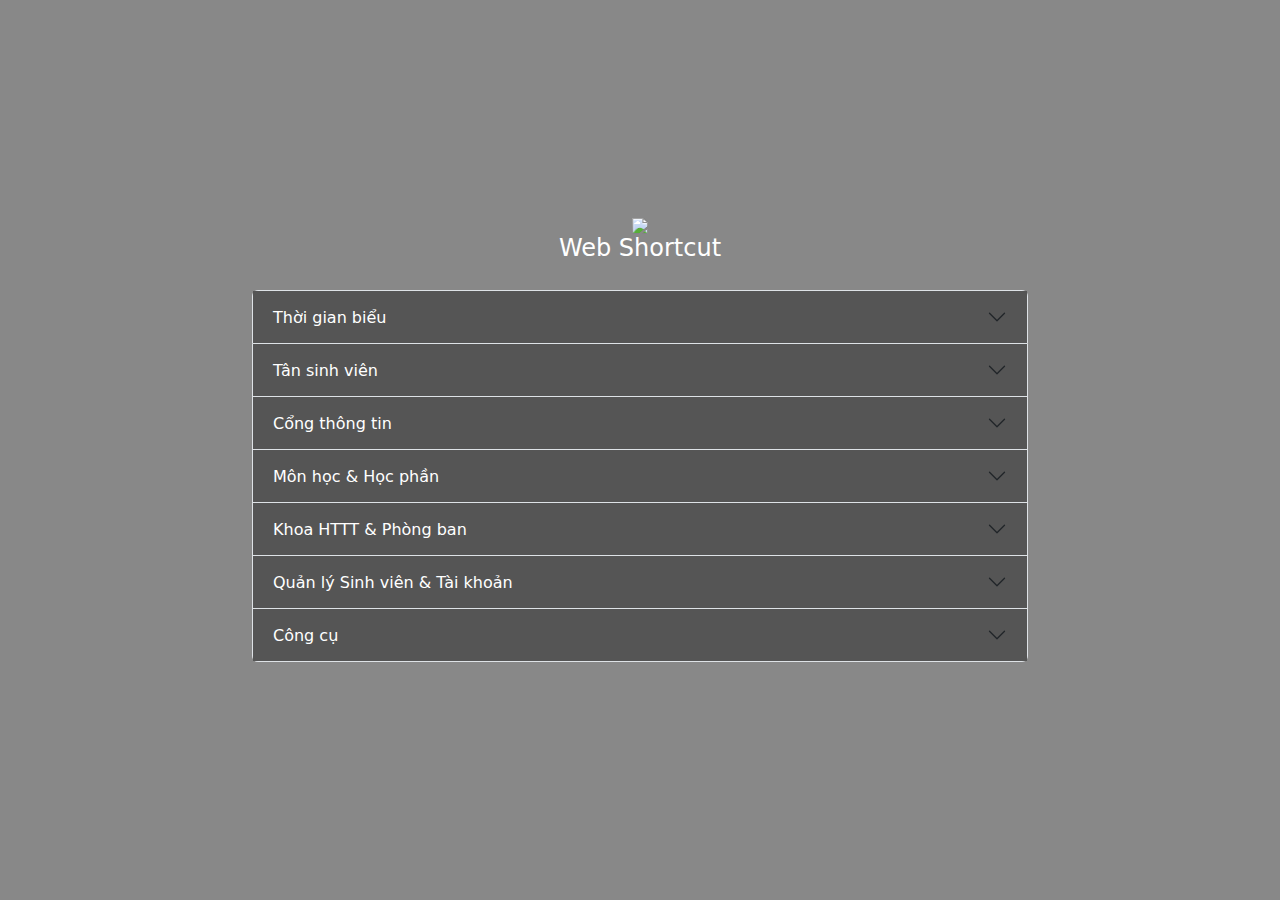
==== uit/index.html @ 74bd65d1 "Update index.html" ====
<html lang='vi'>

<head>
	<meta http-equiv="Content-Type" content="text/html; charset=utf-8">
	<link rel="shortcut icon" href="https://tuyensinh.uit.edu.vn/favicon.ico" type="image/vnd.microsoft.icon">
	<meta name="description" content="Web Shortcut UIT">
	<link rel="apple-touch-icon" sizes="128x128" href="https://tuyensinh.uit.edu.vn/favicon.ico">
	<!-- Set the viewport width to device width for mobile -->
	<meta name="viewport" content="width=device-width, initial-scale=1.0">
	<title>Web Shortcut UIT</title>
	<link href="https://cdn.jsdelivr.net/npm/bootstrap@5.0.2/dist/css/bootstrap.min.css" rel="stylesheet">
	<script src="https://cdn.jsdelivr.net/npm/@popperjs/core@2.9.2/dist/umd/popper.min.js"></script>
	<script src="https://cdn.jsdelivr.net/npm/bootstrap@5.0.2/dist/js/bootstrap.min.js"></script>
	<link rel="manifest" href="./manifest.webmanifest">
	<script src="https://code.jquery.com/jquery-3.6.0.min.js"></script>
	<style>
		.accordion-item,
		.accordion-header,
		.accordion-button,
		.accordion-body {
			background-color: #555;
			color: white;
		}

		body {
			background-color: #888;
			color: white;
		}

		.accordion-button:not(.collapsed) {
			background-color: #555;
			font-weight: bold;
			color: rgb(255, 255, 255);
		}

		.accordion-button:after {
			color: black;
		}

		.text-center {
			color: white;
		}

		.form-control {
			color: rgb(255, 255, 255);
			background-color: #fff0;
		}

		.form-control:focus {
			color: rgb(255, 255, 255);
			background-color: #fff0;
		}

		::-webkit-input-placeholder {
			/* WebKit, Blink, Edge */
			color: white;
		}

		:-moz-placeholder {
			/* Mozilla Firefox 4 to 18 */
			color: white;
			opacity: 1;
		}

		::-moz-placeholder {
			/* Mozilla Firefox 19+ */
			color: white;
			opacity: 1;
		}

		:-ms-input-placeholder {
			/* Internet Explorer 10-11 */
			color: white;
		}

		::-ms-input-placeholder {
			/* Microsoft Edge */
			color: white;
		}

		::placeholder {
			/* Most modern browsers support this now. */
			color: white;
		}

		img.tkb {
			border-collapse: collapse;
			border-spacing: 0;
			border: 1px solid #ddd;
		}

		img.logo {
			max-width: 125px;
		}

		.container {
			-shadow: 0 3px 15px rgb(0 0 0 / 0.2);
			max-width: 800px;
			border-radius: 15px;
			color: white;
		}

		.box {
			-shadow: 0 3px 15px rgb(0 0 0 / 0.2);
			font-weight: bold;
			color: white;
			cursor: pointer;
			padding: 0px;
			display: table-cell;
			vertical-align: middle;
		}

		.box:hover {
			color: #2f6bff;
			cursor: pointer;
		}

		p {
			padding: 2px;
			margin: 0px;
		}

		.btn:focus {
			outline: none;
			box-shadow: none;
		}

		/* width */
		::-webkit-scrollbar {
			width: 8px;
			height: 8px;
		}

		/* Track */
		::-webkit-scrollbar-track {
			background: #f1f1f1;
		}

		/* Handle */
		::-webkit-scrollbar-thumb {
			background: #888;
		}

		/* Handle on hover */
		::-webkit-scrollbar-thumb:hover {
			background: #555;
		}
	</style>
	<script>
		if ('serviceWorker' in navigator) {
			navigator.serviceWorker.register('service-worker.js');
		}
		function getCookie(cname) {
			let name = cname + "=";
			let decodedCookie = decodeURIComponent(document.cookie);
			let ca = decodedCookie.split(';');
			for (let i = 0; i < ca.length; i++) {
				let c = ca[i];
				while (c.charAt(0) == ' ') {
					c = c.substring(1);
				}
				if (c.indexOf(name) == 0) {
					return c.substring(name.length, c.length);
				}
			}
			return "";
		}
		function load_tkb() {
			var uid = $('#uid').val();
			$.ajax({
				url: "https://anhit.name.vn/uit-schedule/tkb.php",
				type: "get",
				dataType: "text",
				data: {
					uid: uid,
				},
				success: function (result) {
					$('#tkb').html(result);
				}
			});
		}
		function save_id() {
			var uid = $('#uid').val();
			document.cookie = "uid=" + uid + "; expires=Thu, 18 Dec 2999 12:00:00 UTC";
			load_tkb();
		}
		$(document).ready(function () {
			$('#uid').val(getCookie("uid"));
			load_tkb();
			var field = document.querySelector('[id="uid"]');
			field.addEventListener('keypress', function (event) {
				var key = event.keyCode;
				if (key === 32) {
					event.preventDefault();
				}
			});
		});
	</script>
</head>

<body>
	<div id="menu">
		<div class="d-flex flex-column min-vh-100 justify-content-center align-items-center ">
			<div class="container pb-4">
				<div class="row  justify-content-evenly">
					<div class="col text-center p-1 mb-3">
						<img class="logo" src="uit.png">
						<h4>Web Shortcut</h4>
					</div>
				</div>
				<div class="accordion" id="accordionPanelsStayOpenExample">
					<div class="accordion-item">
						<h2 class="accordion-header" id="panelsStayOpen-headingZero">
							<button class="accordion-button collapsed" type="button" data-bs-toggle="collapse"
								data-bs-target="#panelsStayOpen-collapseZero" aria-expanded="false"
								aria-controls="panelsStayOpen-collapseZero">
								Thời gian biểu
							</button>
						</h2>
						<div id="panelsStayOpen-collapseZero" class="accordion-collapse collapse "
							aria-labelledby="panelsStayOpen-headingZero">
							<div class="accordion-body">
								<p>
									<strong>Đối với thí sinh tham dự kỳ thi tốt nghiệp THPT đợt 1 năm 2021 hoặc đã tốt
										nghiệp THPT từ năm 2020 trở về trước:</strong>
									<br>- Xác nhận nhập học: từ ngày 01/8/2021 đến trước 17h00 ngày 22/8/2021.
									<br>- Nộp học phí, tạo hồ sơ sinh viên trực tuyến: từ ngày 01/8/2021 đến ngày
									22/8/2021.
									<br>- Nộp hồ sơ sinh viên: từ ngày 04/10/2021 đến ngày 15/10/2021.
									<br><strong>Đối với thí sinh tham dự kỳ thi tốt nghiệp THPT đợt 2 năm 2021 hoặc được
										đặc cách xét tốt nghiệp THPT năm 2021:</strong>
									<br>- Xác nhận nhập học: từ ngày 25/8/2021 đến trước 17h00 ngày 03/9/2021.
									<br>- Nộp học phí, tạo hồ sơ sinh viên trực tuyến: từ ngày 25/8/2021 đến ngày
									03/9/2021.
									<br>- Nộp hồ sơ sinh viên: từ ngày 04/10/2021 đến ngày 15/10/2021.
								</p>
								<div id="tkb"></div>
							</div>
						</div>
					</div>
					<div class="accordion-item">
						<h2 class="accordion-header" id="panelsStayOpen-headingOne">
							<button class="accordion-button collapsed" type="button" data-bs-toggle="collapse"
								data-bs-target="#panelsStayOpen-collapseOne" aria-expanded="false"
								aria-controls="panelsStayOpen-collapseOne">
								Tân sinh viên
							</button>
						</h2>
						<div id="panelsStayOpen-collapseOne" class="accordion-collapse collapse "
							aria-labelledby="panelsStayOpen-headingOne">
							<div class="accordion-body">
								<div class=" text-center p-1"
									onclick="window.location.href='https://tuyensinh.uit.edu.vn/tuyensinh/giaybao-nhaphoc'">
									<button class="btn  box">Giấy báo nhập học</button>
								</div>
								<div class=" text-center p-1"
									onclick="window.location.href='https://student.uit.edu.vn/nhaphoc'">
									<button class="btn  box">Hồ sơ nhập học</button>
								</div>
							</div>
						</div>
					</div>
					<div class="accordion-item">
						<h2 class="accordion-header" id="panelsStayOpen-headingTwo">
							<button class="accordion-button collapsed" type="button" data-bs-toggle="collapse"
								data-bs-target="#panelsStayOpen-collapseTwo" aria-expanded="false"
								aria-controls="panelsStayOpen-collapseTwo">
								Cổng thông tin
							</button>
						</h2>
						<div id="panelsStayOpen-collapseTwo" class="accordion-collapse collapse"
							aria-labelledby="panelsStayOpen-headingTwo">
							<div class="accordion-body">
								<div class="text-center p-1"
									onclick="window.location.href='https://student.uit.edu.vn/'">
									<button class="btn  box">Cổng thông tin sinh viên - DAA</button>
								</div>
								<div class="text-center p-1" onclick="window.location.href='https://ctsv.uit.edu.vn/'">
									<button class="btn  box">Công tác sinh viên</button>
								</div>
								<div class="text-center p-1" onclick="window.location.href='https://forum.uit.edu.vn/'">
									<button class="btn  box">UIT Forum</button>
								</div>

								<div class=" text-center p-1" onclick="window.location.href='https://gmail.com/'">
									<button class="btn  box">Webmail (Gmail)</button>
								</div>
								<div class=" text-center p-1"
									onclick="window.location.href='https://www.facebook.com/groups/223963755558701/'">
									<button class="btn  box">Group Facebook K16</button>
								</div>
							</div>
						</div>
					</div>
					<div class="accordion-item">
						<h2 class="accordion-header" id="panelsStayOpen-headingThree">
							<button class="accordion-button collapsed" type="button" data-bs-toggle="collapse"
								data-bs-target="#panelsStayOpen-collapseThree" aria-expanded="false"
								aria-controls="panelsStayOpen-collapseThree">
								Môn học & Học phần
							</button>
						</h2>
						<div id="panelsStayOpen-collapseThree" class="accordion-collapse collapse"
							aria-labelledby="panelsStayOpen-headingThree">
							<div class="accordion-body">
								<div class="text-center p-1"
									onclick="window.location.href='https://courses.uit.edu.vn/'">
									<button class="btn  box">Môn học</button>
								</div>
								<div class="text-center p-1" onclick="window.location.href='https://dkhp.uit.edu.vn/'">
									<button class="btn  box">Đăng kí học phần</button>
								</div>
							</div>
						</div>
					</div>
					<div class="accordion-item">
						<h2 class="accordion-header" id="panelsStayOpen-headingFour">
							<button class="accordion-button collapsed" type="button" data-bs-toggle="collapse"
								data-bs-target="#panelsStayOpen-collapseFour" aria-expanded="false"
								aria-controls="panelsStayOpen-collapseFour">
								Khoa HTTT & Phòng ban
							</button>
						</h2>
						<div id="panelsStayOpen-collapseFour" class="accordion-collapse collapse"
							aria-labelledby="panelsStayOpen-headingFour">
							<div class="accordion-body">
								<div class="text-center p-1" onclick="window.location.href='https://httt.uit.edu.vn/'">
									<button class="btn  box">Website khoa HTTT</button>
								</div>
								<div class="text-center p-1" onclick="window.location.href='https://khtc.uit.edu.vn/'">
									<button class="btn  box">Phòng Kế hoạch tài chính</button>
								</div>
								<div class="text-center p-1" onclick="window.location.href='https://oep.uit.edu.vn/'">
									<button class="btn  box">Phòng OEP</button>
								</div>
								<div class="text-center p-1"
									onclick="window.location.href='https://phongdl.uit.edu.vn/'">
									<button class="btn  box">Phòng dữ liệu & CNTT</button>
								</div>
							</div>
						</div>
					</div>
					<div class="accordion-item">
						<h2 class="accordion-header" id="panelsStayOpen-headingFive">
							<button class="accordion-button collapsed" type="button" data-bs-toggle="collapse"
								data-bs-target="#panelsStayOpen-collapseFive" aria-expanded="false"
								aria-controls="panelsStayOpen-collapseFive">
								Quản lý Sinh viên & Tài khoản
							</button>
						</h2>
						<div id="panelsStayOpen-collapseFive" class="accordion-collapse collapse"
							aria-labelledby="panelsStayOpen-headingFive">
							<div class="accordion-body">
								<div class="text-center p-1"
									onclick="window.location.href='https://chungthuc.uit.edu.vn'">
									<button class="btn  box">Tài khoản chứng thực</button>
								</div>
								<div class="text-center p-1" onclick="window.location.href='https://drl.uit.edu.vn'">
									<button class="btn  box">Quản lý sinh viên</button>
								</div>
							</div>
						</div>
					</div>
					<div class="accordion-item">
						<h2 class="accordion-header" id="panelsStayOpen-headingSix">
							<button class="accordion-button collapsed" type="button" data-bs-toggle="collapse"
								data-bs-target="#panelsStayOpen-collapseSix" aria-expanded="false"
								aria-controls="panelsStayOpen-collapseSix">
								Công cụ
							</button>
						</h2>
						<div id="panelsStayOpen-collapseSix" class="accordion-collapse collapse"
							aria-labelledby="panelsStayOpen-headingSix">
							<div class="accordion-body">
								<div class="text-center p-1"
									onclick="window.location.href='https://khiemledev.github.io/uit-schedule/'">
									<button class="btn  box">Quản lý Thời khoá biểu</button>
								</div>
								<div class="row p-2">
									<label class="p-1 m-0">Nhập UID để hiển thị TKB ở "Thời gian biểu": </label>
									<input type="text" class="pl-0 mb-1 form-control form-control-sm" id="uid"
										style="width: 100%;" placeholder="Tối đa 15 kí tự (chữ, số, kí tự đặc biệt)"
										maxlength="15" onkeypress="save_id()" oninput="save_id()" autocomplete="off">
									<div class="alert alert-warning" role="alert">
										Truy cập <a href="https://anhit.name.vn/uit-schedule/"
											style="text-decoration:none">anhit.name.vn/uit-schedule/</a> để biết thêm về
										chức năng TKB.
										<br>Chúng tôi từ chối trách nhiệm nếu UID bị trùng/thông tin cá nhân bị lộ.
										<br>Cung cấp bởi AiT Studio
									</div>
								</div>
							</div>
						</div>
					</div>
				</div>
			</div>
		</div>
	</div>
</body>

</html>
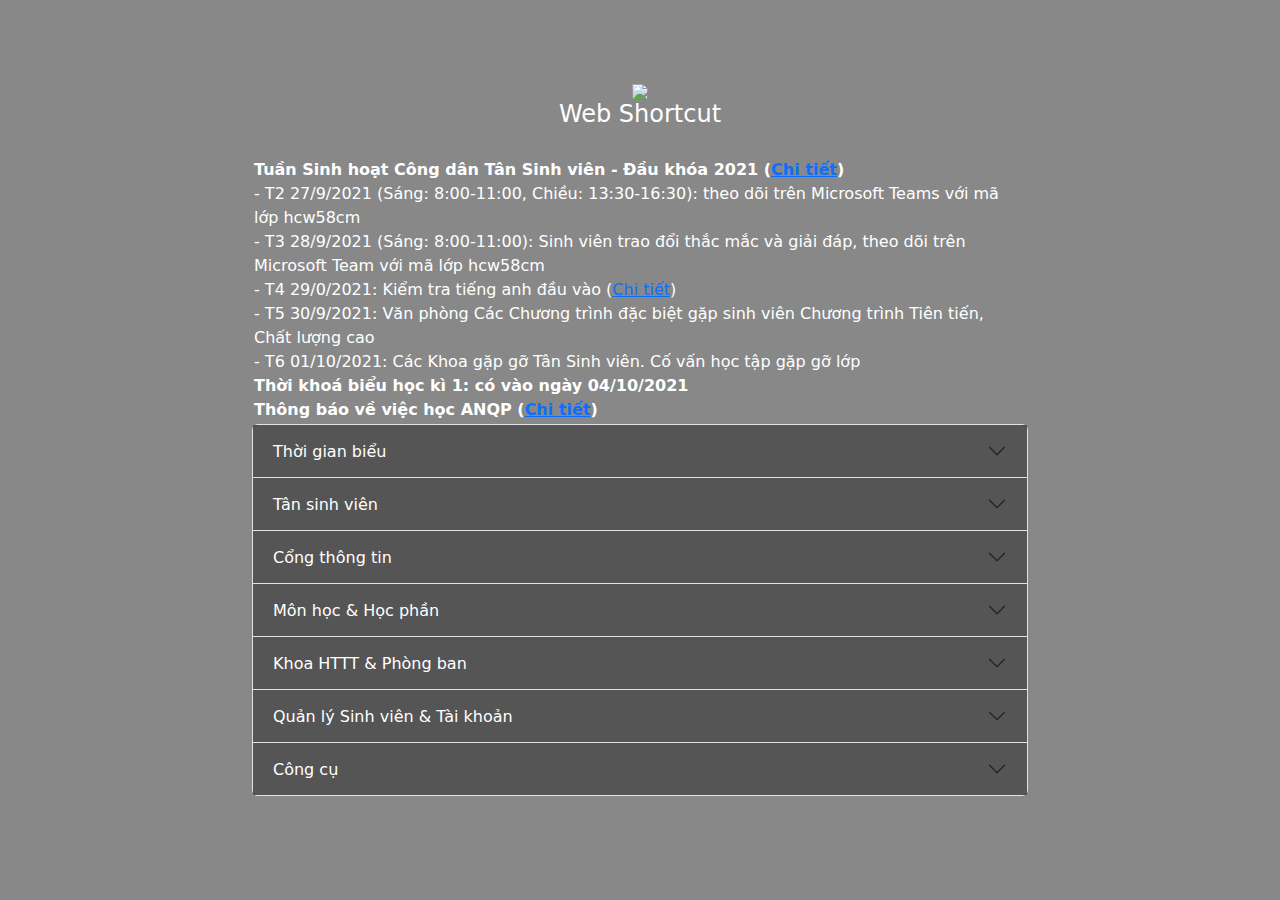
==== commit abfa5fce: "Update index.html" ====
--- a/uit/index.html
+++ b/uit/index.html
@@ -29,7 +29,6 @@
 
 		.accordion-button:not(.collapsed) {
 			background-color: #555;
-			font-weight: bold;
 			color: rgb(255, 255, 255);
 		}
 
@@ -93,11 +92,19 @@
 			max-width: 125px;
 		}
 
+		#tkb {
+			background-color: #dfe0e1;
+		}
+
 		.container {
 			-shadow: 0 3px 15px rgb(0 0 0 / 0.2);
 			max-width: 800px;
 			border-radius: 15px;
 			color: white;
+		}
+
+		.table {
+			border-color: #bec4ca;
 		}
 
 		.box {
@@ -208,6 +215,18 @@
 						<h4>Web Shortcut</h4>
 					</div>
 				</div>
+				<div>
+					<p>
+						<strong>Tuần Sinh hoạt Công dân Tân Sinh viên - Đầu khóa 2021 (<a href="https://ctsv.uit.edu.vn/SinhHoatCongDan">Chi tiết</a>)</strong>
+						<br>- T2 27/9/2021 (Sáng: 8:00-11:00, Chiều: 13:30-16:30): theo dõi trên Microsoft Teams với mã lớp hcw58cm 
+						<br>- T3 28/9/2021 (Sáng: 8:00-11:00): Sinh viên trao đổi thắc mắc và giải đáp, theo dõi trên Microsoft Team với mã lớp hcw58cm 
+						<br>- T4 29/0/2021: Kiểm tra tiếng anh đầu vào (<a href="https://drive.google.com/file/d/13yR6uEcjwvWSGZ2R0NStI2gJOPoojaoA/view">Chi tiết</a>)
+						<br>- T5 30/9/2021: Văn phòng Các Chương trình đặc biệt gặp sinh viên Chương trình Tiên tiến, Chất lượng cao
+						<br>- T6 01/10/2021:  Các Khoa gặp gỡ Tân Sinh viên. Cố vấn học tập gặp gỡ lớp 
+						<br><strong>Thời khoá biểu học kì 1: có vào ngày 04/10/2021</strong>
+						<br><strong>Thông báo về việc học ANQP (<a href="https://student.uit.edu.vn/thongbao/thong-bao-ve-hoc-giao-duc-quoc-phong-ninh-cho-tan-sv-nam-2021">Chi tiết</a>)</strong>
+					</p>
+				</div>
 				<div class="accordion" id="accordionPanelsStayOpenExample">
 					<div class="accordion-item">
 						<h2 class="accordion-header" id="panelsStayOpen-headingZero">
@@ -221,20 +240,16 @@
 							aria-labelledby="panelsStayOpen-headingZero">
 							<div class="accordion-body">
 								<p>
-									<strong>Đối với thí sinh tham dự kỳ thi tốt nghiệp THPT đợt 1 năm 2021 hoặc đã tốt
-										nghiệp THPT từ năm 2020 trở về trước:</strong>
-									<br>- Xác nhận nhập học: từ ngày 01/8/2021 đến trước 17h00 ngày 22/8/2021.
-									<br>- Nộp học phí, tạo hồ sơ sinh viên trực tuyến: từ ngày 01/8/2021 đến ngày
-									22/8/2021.
-									<br>- Nộp hồ sơ sinh viên: từ ngày 04/10/2021 đến ngày 15/10/2021.
-									<br><strong>Đối với thí sinh tham dự kỳ thi tốt nghiệp THPT đợt 2 năm 2021 hoặc được
-										đặc cách xét tốt nghiệp THPT năm 2021:</strong>
-									<br>- Xác nhận nhập học: từ ngày 25/8/2021 đến trước 17h00 ngày 03/9/2021.
-									<br>- Nộp học phí, tạo hồ sơ sinh viên trực tuyến: từ ngày 25/8/2021 đến ngày
-									03/9/2021.
-									<br>- Nộp hồ sơ sinh viên: từ ngày 04/10/2021 đến ngày 15/10/2021.
+									<strong>Tuần Sinh hoạt Công dân Tân Sinh viên - Đầu khóa 2021 (<a href="https://ctsv.uit.edu.vn/SinhHoatCongDan">Chi tiết</a>)</strong>
+									<br>- T2 27/9/2021 (Sáng: 8:00-11:00, Chiều: 13:30-16:30): theo dõi trên Microsoft Teams với mã lớp hcw58cm 
+									<br>- T3 28/9/2021 (Sáng: 8:00-11:00): Sinh viên trao đổi thắc mắc và giải đáp, theo dõi trên Microsoft Team với mã lớp hcw58cm 
+									<br>- T4 29/0/2021: Kiểm tra tiếng anh đầu vào (<a href="https://drive.google.com/file/d/13yR6uEcjwvWSGZ2R0NStI2gJOPoojaoA/view">Chi tiết</a>)
+									<br>- T5 30/9/2021: Văn phòng Các Chương trình đặc biệt gặp sinh viên Chương trình Tiên tiến, Chất lượng cao
+									<br>- T6 01/10/2021:  Các Khoa gặp gỡ Tân Sinh viên. Cố vấn học tập gặp gỡ lớp 
+									<br><strong>Thời khoá biểu học kì 1: có vào ngày 04/10/2021</strong>
+									<br><strong>Thông báo về việc học ANQP (<a href="https://student.uit.edu.vn/thongbao/thong-bao-ve-hoc-giao-duc-quoc-phong-ninh-cho-tan-sv-nam-2021">Chi tiết</a>)</strong>
 								</p>
-								<div id="tkb"></div>
+								<div id="tkb" class="mt-2"></div>
 							</div>
 						</div>
 					</div>
@@ -373,7 +388,7 @@
 							aria-labelledby="panelsStayOpen-headingSix">
 							<div class="accordion-body">
 								<div class="text-center p-1"
-									onclick="window.location.href='https://khiemledev.github.io/uit-schedule/'">
+									onclick="window.location.href='https://anhit.name.vn/uit-schedule/'">
 									<button class="btn  box">Quản lý Thời khoá biểu</button>
 								</div>
 								<div class="row p-2">
@@ -397,5 +412,4 @@
 		</div>
 	</div>
 </body>
-
 </html>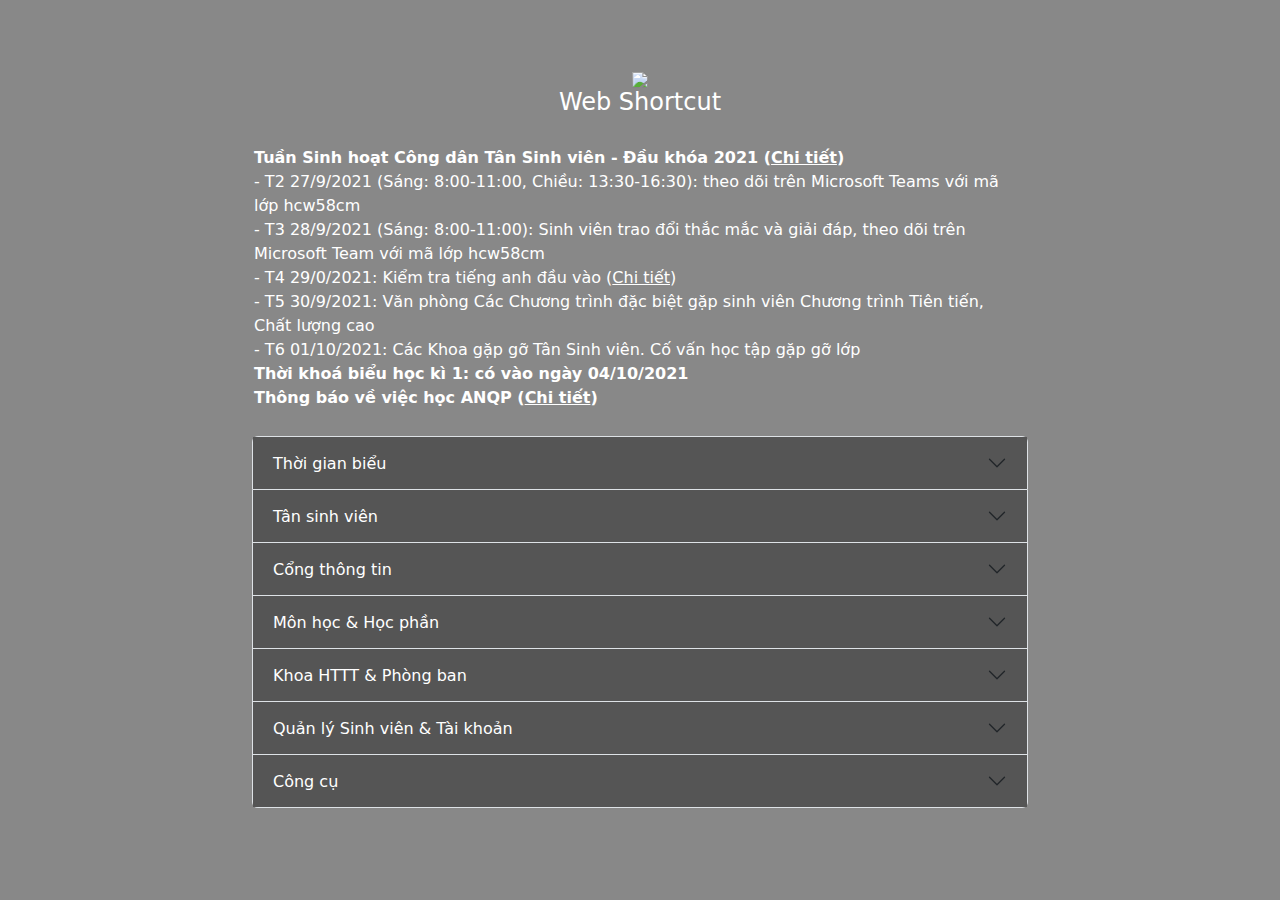
==== commit 4c675b7c: "Update index.html" ====
--- a/uit/index.html
+++ b/uit/index.html
@@ -152,6 +152,10 @@
 		::-webkit-scrollbar-thumb:hover {
 			background: #555;
 		}
+
+		a{
+			color: white;
+		}
 	</style>
 	<script>
 		if ('serviceWorker' in navigator) {
@@ -215,7 +219,7 @@
 						<h4>Web Shortcut</h4>
 					</div>
 				</div>
-				<div>
+				<div class="mb-4"> 
 					<p>
 						<strong>Tuần Sinh hoạt Công dân Tân Sinh viên - Đầu khóa 2021 (<a href="https://ctsv.uit.edu.vn/SinhHoatCongDan">Chi tiết</a>)</strong>
 						<br>- T2 27/9/2021 (Sáng: 8:00-11:00, Chiều: 13:30-16:30): theo dõi trên Microsoft Teams với mã lớp hcw58cm 
@@ -239,16 +243,7 @@
 						<div id="panelsStayOpen-collapseZero" class="accordion-collapse collapse "
 							aria-labelledby="panelsStayOpen-headingZero">
 							<div class="accordion-body">
-								<p>
-									<strong>Tuần Sinh hoạt Công dân Tân Sinh viên - Đầu khóa 2021 (<a href="https://ctsv.uit.edu.vn/SinhHoatCongDan">Chi tiết</a>)</strong>
-									<br>- T2 27/9/2021 (Sáng: 8:00-11:00, Chiều: 13:30-16:30): theo dõi trên Microsoft Teams với mã lớp hcw58cm 
-									<br>- T3 28/9/2021 (Sáng: 8:00-11:00): Sinh viên trao đổi thắc mắc và giải đáp, theo dõi trên Microsoft Team với mã lớp hcw58cm 
-									<br>- T4 29/0/2021: Kiểm tra tiếng anh đầu vào (<a href="https://drive.google.com/file/d/13yR6uEcjwvWSGZ2R0NStI2gJOPoojaoA/view">Chi tiết</a>)
-									<br>- T5 30/9/2021: Văn phòng Các Chương trình đặc biệt gặp sinh viên Chương trình Tiên tiến, Chất lượng cao
-									<br>- T6 01/10/2021:  Các Khoa gặp gỡ Tân Sinh viên. Cố vấn học tập gặp gỡ lớp 
-									<br><strong>Thời khoá biểu học kì 1: có vào ngày 04/10/2021</strong>
-									<br><strong>Thông báo về việc học ANQP (<a href="https://student.uit.edu.vn/thongbao/thong-bao-ve-hoc-giao-duc-quoc-phong-ninh-cho-tan-sv-nam-2021">Chi tiết</a>)</strong>
-								</p>
+								
 								<div id="tkb" class="mt-2"></div>
 							</div>
 						</div>
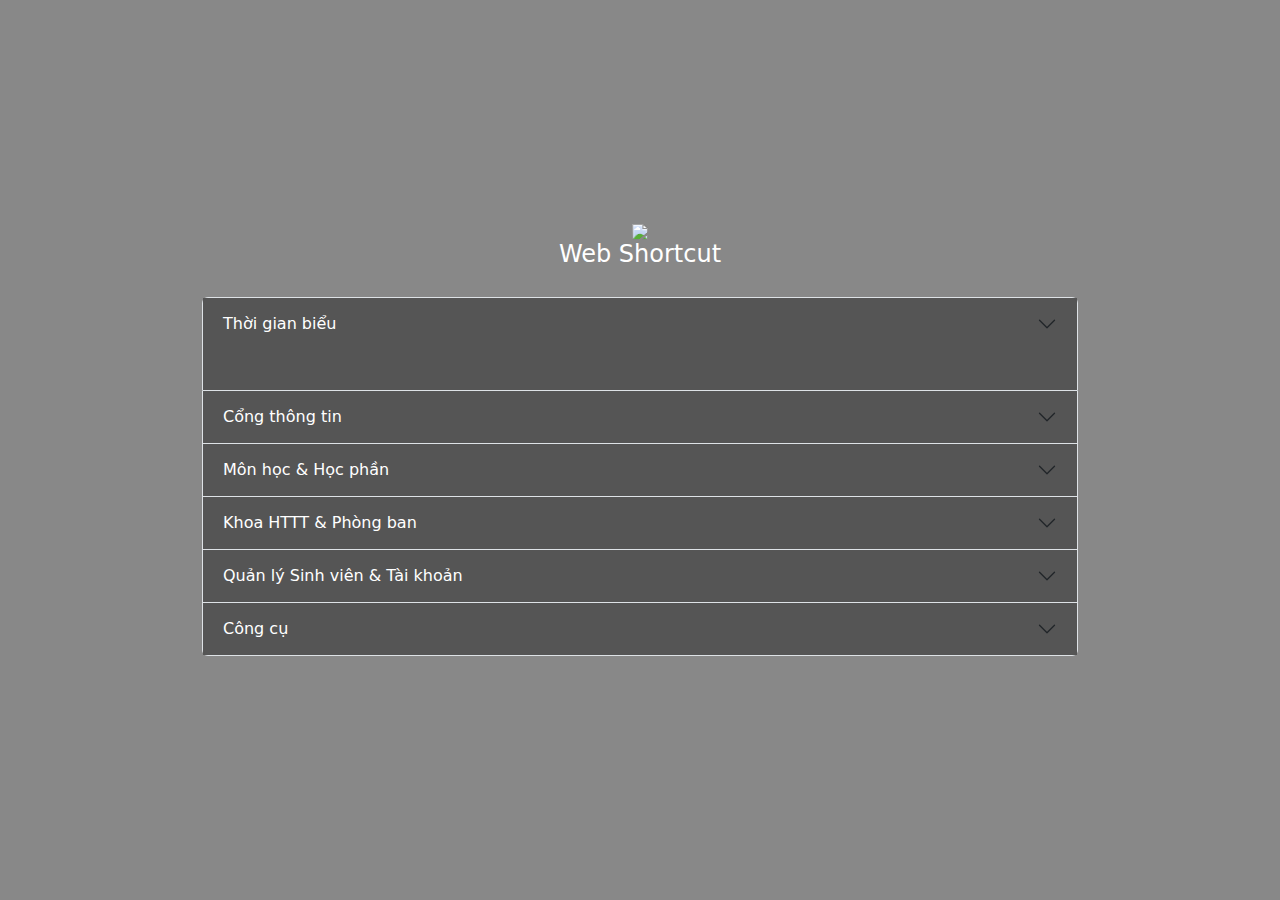
==== commit aa32bbac: "Update index.html" ====
--- a/uit/index.html
+++ b/uit/index.html
@@ -98,7 +98,7 @@
 
 		.container {
 			-shadow: 0 3px 15px rgb(0 0 0 / 0.2);
-			max-width: 800px;
+			max-width: 900px;
 			border-radius: 15px;
 			color: white;
 		}
@@ -219,18 +219,6 @@
 						<h4>Web Shortcut</h4>
 					</div>
 				</div>
-				<div class="mb-4"> 
-					<p>
-						<strong>Tuần Sinh hoạt Công dân Tân Sinh viên - Đầu khóa 2021 (<a href="https://ctsv.uit.edu.vn/SinhHoatCongDan">Chi tiết</a>)</strong>
-						<br>- T2 27/9/2021 (Sáng: 8:00-11:00, Chiều: 13:30-16:30): theo dõi trên Microsoft Teams với mã lớp hcw58cm 
-						<br>- T3 28/9/2021 (Sáng: 8:00-11:00): Sinh viên trao đổi thắc mắc và giải đáp, theo dõi trên Microsoft Team với mã lớp hcw58cm 
-						<br>- T4 29/0/2021: Kiểm tra tiếng anh đầu vào (<a href="https://drive.google.com/file/d/13yR6uEcjwvWSGZ2R0NStI2gJOPoojaoA/view">Chi tiết</a>)
-						<br>- T5 30/9/2021: Văn phòng Các Chương trình đặc biệt gặp sinh viên Chương trình Tiên tiến, Chất lượng cao
-						<br>- T6 01/10/2021:  Các Khoa gặp gỡ Tân Sinh viên. Cố vấn học tập gặp gỡ lớp 
-						<br><strong>Thời khoá biểu học kì 1: có vào ngày 04/10/2021</strong>
-						<br><strong>Thông báo về việc học ANQP (<a href="https://student.uit.edu.vn/thongbao/thong-bao-ve-hoc-giao-duc-quoc-phong-ninh-cho-tan-sv-nam-2021">Chi tiết</a>)</strong>
-					</p>
-				</div>
 				<div class="accordion" id="accordionPanelsStayOpenExample">
 					<div class="accordion-item">
 						<h2 class="accordion-header" id="panelsStayOpen-headingZero">
@@ -240,33 +228,11 @@
 								Thời gian biểu
 							</button>
 						</h2>
-						<div id="panelsStayOpen-collapseZero" class="accordion-collapse collapse "
+						<div id="panelsStayOpen-collapseZero" class="accordion-collapse collapse show"
 							aria-labelledby="panelsStayOpen-headingZero">
 							<div class="accordion-body">
 								
 								<div id="tkb" class="mt-2"></div>
-							</div>
-						</div>
-					</div>
-					<div class="accordion-item">
-						<h2 class="accordion-header" id="panelsStayOpen-headingOne">
-							<button class="accordion-button collapsed" type="button" data-bs-toggle="collapse"
-								data-bs-target="#panelsStayOpen-collapseOne" aria-expanded="false"
-								aria-controls="panelsStayOpen-collapseOne">
-								Tân sinh viên
-							</button>
-						</h2>
-						<div id="panelsStayOpen-collapseOne" class="accordion-collapse collapse "
-							aria-labelledby="panelsStayOpen-headingOne">
-							<div class="accordion-body">
-								<div class=" text-center p-1"
-									onclick="window.location.href='https://tuyensinh.uit.edu.vn/tuyensinh/giaybao-nhaphoc'">
-									<button class="btn  box">Giấy báo nhập học</button>
-								</div>
-								<div class=" text-center p-1"
-									onclick="window.location.href='https://student.uit.edu.vn/nhaphoc'">
-									<button class="btn  box">Hồ sơ nhập học</button>
-								</div>
 							</div>
 						</div>
 					</div>
